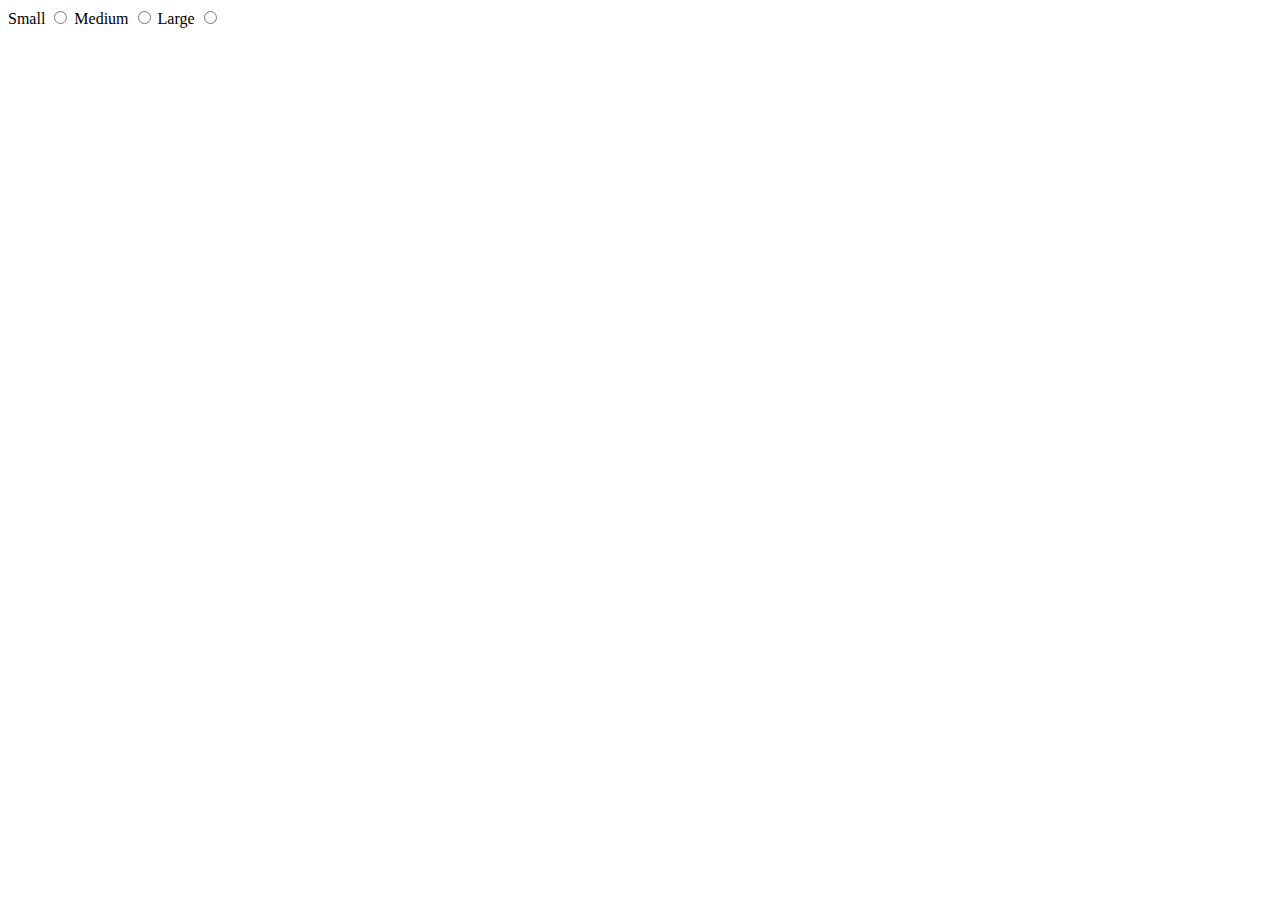
==== index.html @ 01e1fe58 "began skeleton for parking app" ====
<!DOCTYPE html>
<html lang="en">
<head>
  <meta charset="UTF-8">
  <title>Welcome to Park-A-Lot</title>
  <link rel="stylesheet" href="style.css">
</head>
<body>
  <div id="main-container">
    <form>
      <label for="small">Small</label>
      <input id="small" type="radio">
      <label for="medium">Medium</label>
      <input id="medium" type="radio">
      <label for="large">Large</label>
      <input id="large" type="radio">
    </form>
  </div>
<script src="https://code.jquery.com/jquery-3.2.1.min.js"
        integrity="sha256-hwg4gsxgFZhOsEEamdOYGBf13FyQuiTwlAQgxVSNgt4="
        crossorigin="anonymous">
</script>
  <script src="logic.js"></script>
</body>
</html>
---- style.css ----
body, html {

}

#main-container {

}
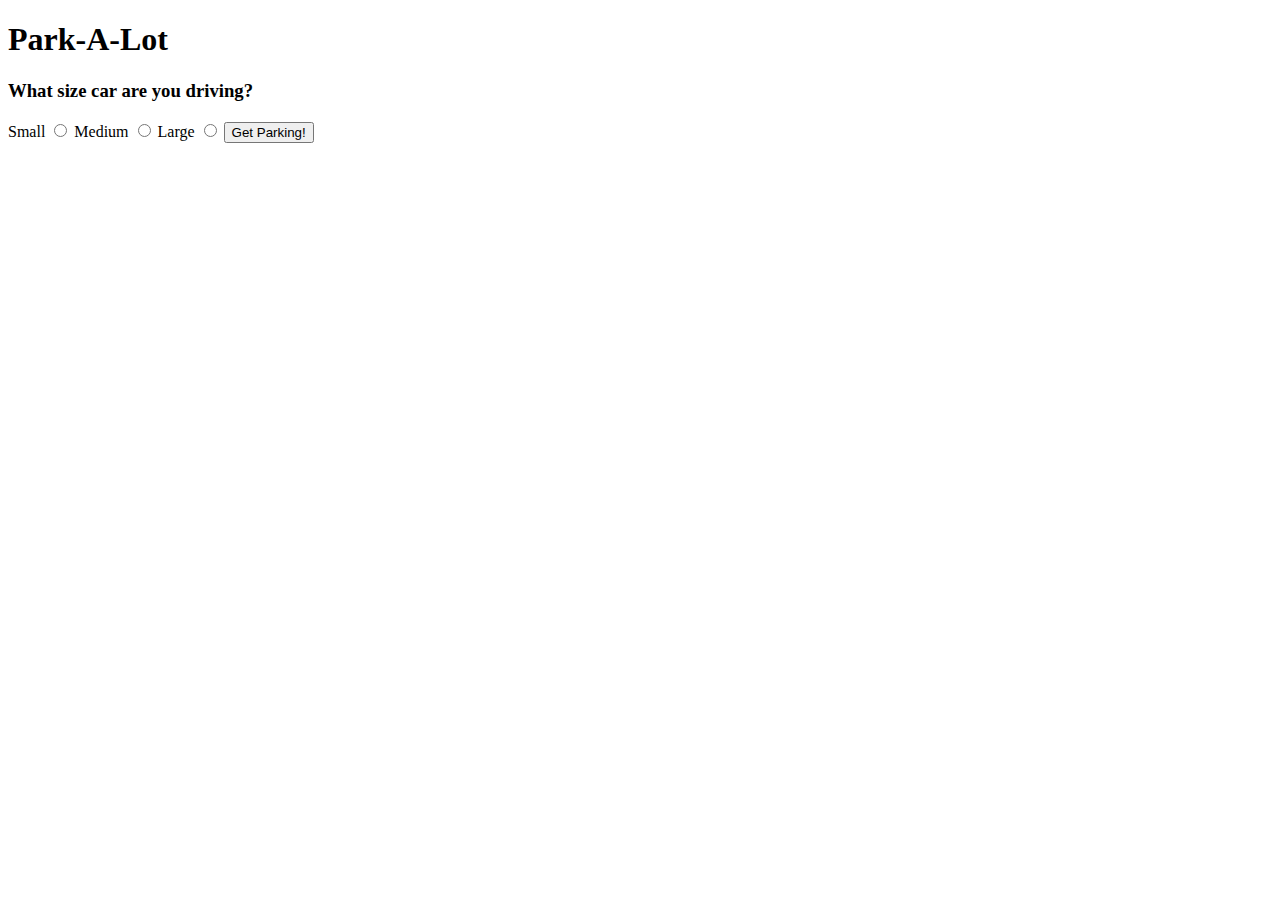
==== commit 5c6a7478: "added functionality to allow logic.js to determine which radial is checked." ====
--- a/index.html
+++ b/index.html
@@ -7,19 +7,26 @@
 </head>
 <body>
   <div id="main-container">
-    <form>
-      <label for="small">Small</label>
-      <input id="small" type="radio">
-      <label for="medium">Medium</label>
-      <input id="medium" type="radio">
-      <label for="large">Large</label>
-      <input id="large" type="radio">
+    <h1>Park-A-Lot</h1>
+    <h3>What size car are you driving?</h3>
+    <form action="#" method="post" id="car-size">
+      <label for="small">Small
+        <input id="small" name="size" type="radio"/>
+      </label>
+      <label for="medium">Medium
+        <input id="medium" name="size" type="radio"/>
+      </label>
+      <label for="large">Large
+        <input id="large" name="size" type="radio"/>
+      </label>
+      <button id="get-parking-btn" type="button">Get Parking!</button>
     </form>
+    <div id="car-info-container"></div>
   </div>
-<script src="https://code.jquery.com/jquery-3.2.1.min.js"
-        integrity="sha256-hwg4gsxgFZhOsEEamdOYGBf13FyQuiTwlAQgxVSNgt4="
-        crossorigin="anonymous">
-</script>
+  <script src="https://code.jquery.com/jquery-3.2.1.min.js"
+          integrity="sha256-hwg4gsxgFZhOsEEamdOYGBf13FyQuiTwlAQgxVSNgt4="
+          crossorigin="anonymous">
+  </script>
   <script src="logic.js"></script>
 </body>
 </html>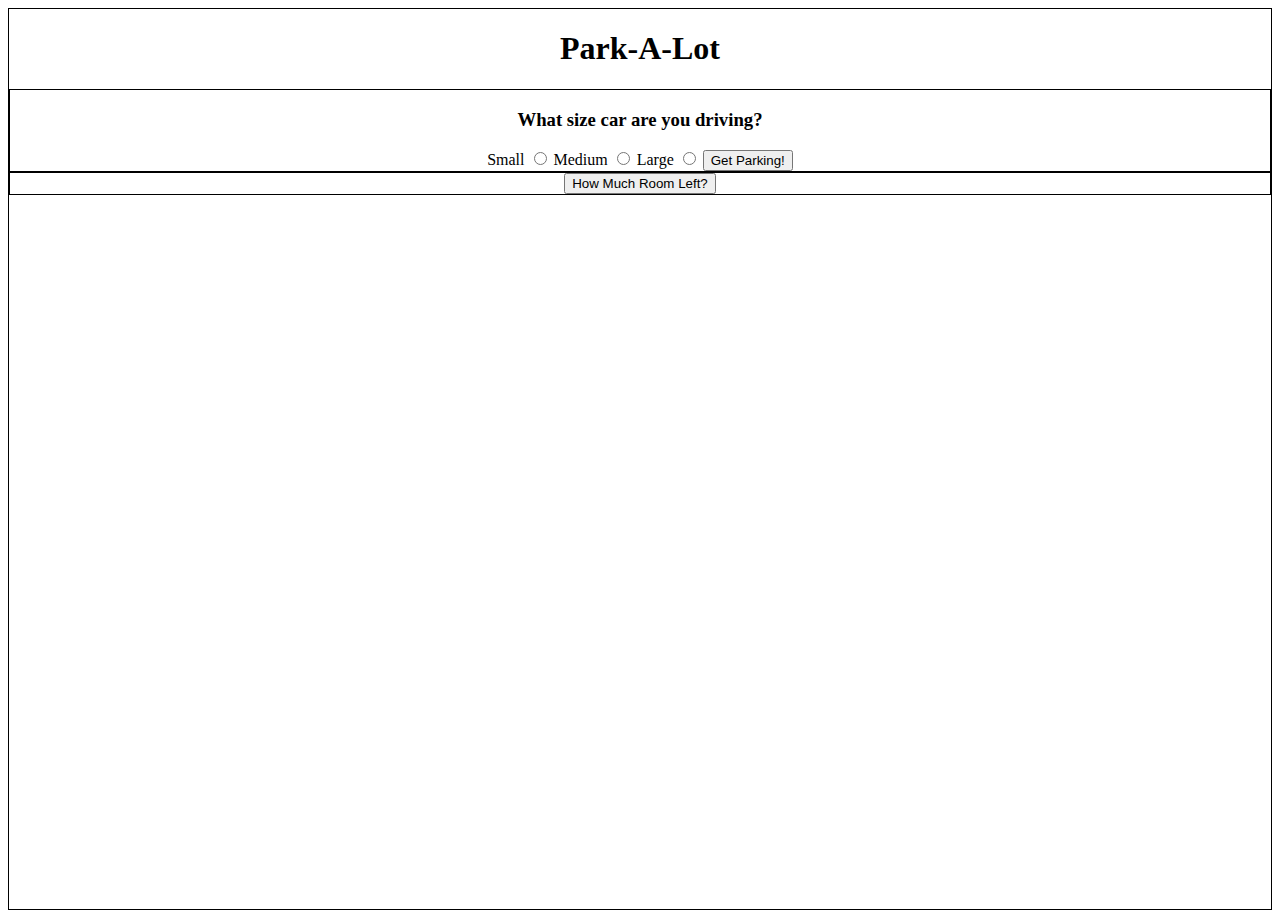
==== commit ebf7b1b2: "added button for checking availability of spaces to index. added borders to divs for ease of visibil" ====
--- a/index.html
+++ b/index.html
@@ -8,20 +8,26 @@
 <body>
   <div id="main-container">
     <h1>Park-A-Lot</h1>
-    <h3>What size car are you driving?</h3>
-    <form action="#" method="post" id="car-size">
-      <label for="small">Small
-        <input id="small" name="size" type="radio"/>
-      </label>
-      <label for="medium">Medium
-        <input id="medium" name="size" type="radio"/>
-      </label>
-      <label for="large">Large
-        <input id="large" name="size" type="radio"/>
-      </label>
-      <button id="get-parking-btn" type="button">Get Parking!</button>
-    </form>
-    <div id="car-info-container"></div>
+    <div id="form-container">
+      <h3>What size car are you driving?</h3>
+      <form action="#" method="post" id="car-size">
+        <label for="small">Small
+          <input id="small" name="size" type="radio"/>
+        </label>
+        <label for="medium">Medium
+          <input id="medium" name="size" type="radio"/>
+        </label>
+        <label for="large">Large
+          <input id="large" name="size" type="radio"/>
+        </label>
+        <button id="get-parking-btn" type="button">Get Parking!</button>
+      </form>
+    </div>
+
+    <div id="car-info-container">
+      <button id="info-getter">How Much Room Left?</button>
+      <span id="spaces-info-display"></span>
+    </div>
   </div>
   <script src="https://code.jquery.com/jquery-3.2.1.min.js"
           integrity="sha256-hwg4gsxgFZhOsEEamdOYGBf13FyQuiTwlAQgxVSNgt4="
--- a/style.css
+++ b/style.css
@@ -1,7 +1,14 @@
 body, html {
-
+  justify-content: center;
+  text-align: center;
+  height: 100%;
+  box-sizing: border-box;
 }
 
 #main-container {
+  height: 100%;
+}
 
+div {
+  border: 1px solid black;
 }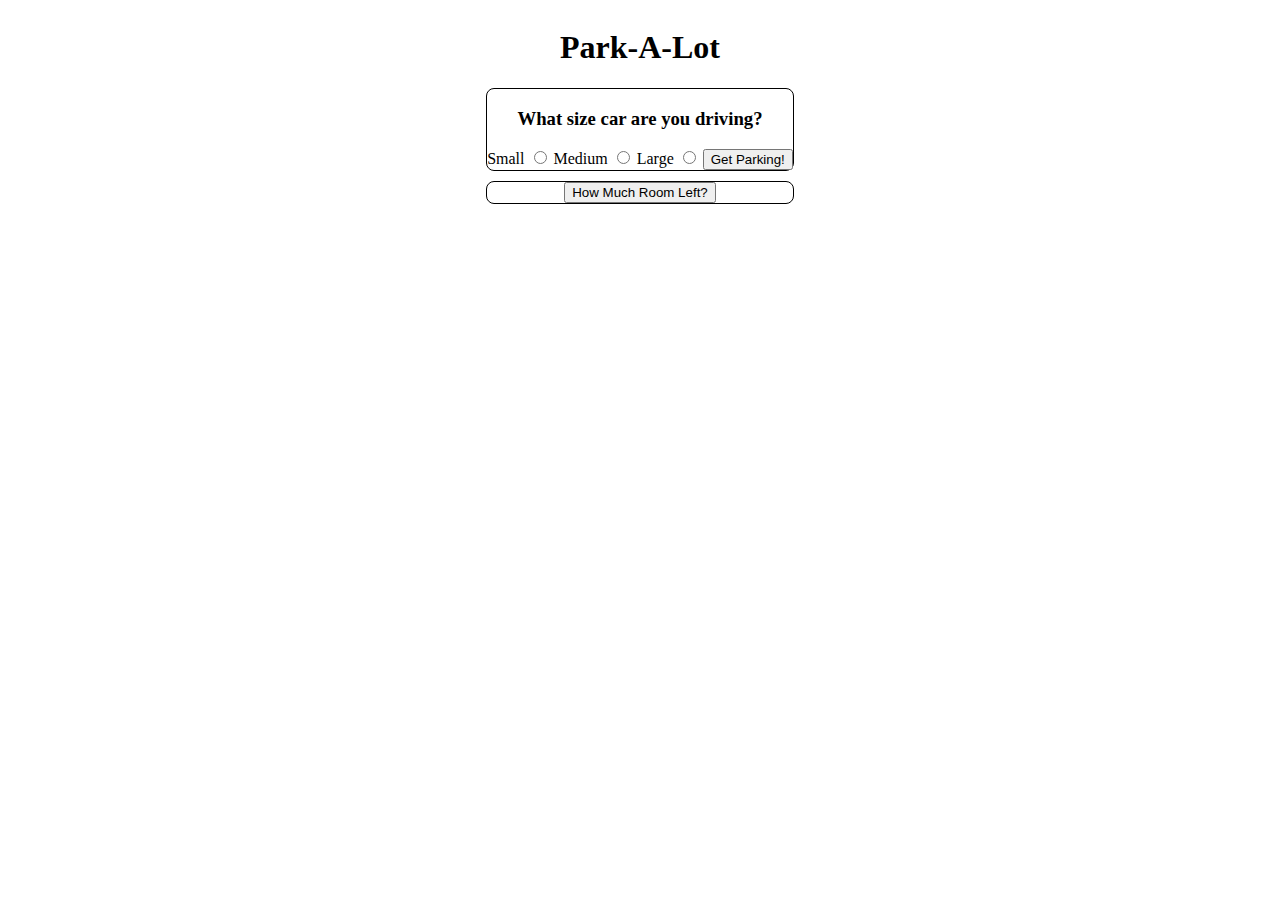
==== commit 4b2287fb: "minor styling changes to index. logic added for choosing only one of each space. next up is updating" ====
--- a/index.html
+++ b/index.html
@@ -8,7 +8,7 @@
 <body>
   <div id="main-container">
     <h1>Park-A-Lot</h1>
-    <div id="form-container">
+    <div id="form-container" class="body-div">
       <h3>What size car are you driving?</h3>
       <form action="#" method="post" id="car-size">
         <label for="small">Small
@@ -24,7 +24,7 @@
       </form>
     </div>
 
-    <div id="car-info-container">
+    <div id="car-info-container" class="body-div">
       <button id="info-getter">How Much Room Left?</button>
       <span id="spaces-info-display"></span>
     </div>
--- a/style.css
+++ b/style.css
@@ -1,8 +1,10 @@
 body, html {
+  display: flex;
   justify-content: center;
   text-align: center;
   height: 100%;
   box-sizing: border-box;
+  align-content: center;
 }
 
 #main-container {
@@ -10,5 +12,12 @@
 }
 
 div {
+
+}
+
+.body-div {
   border: 1px solid black;
+  margin-top: 10px;
+  margin-bottom: 10px;
+  border-radius: 8px;
 }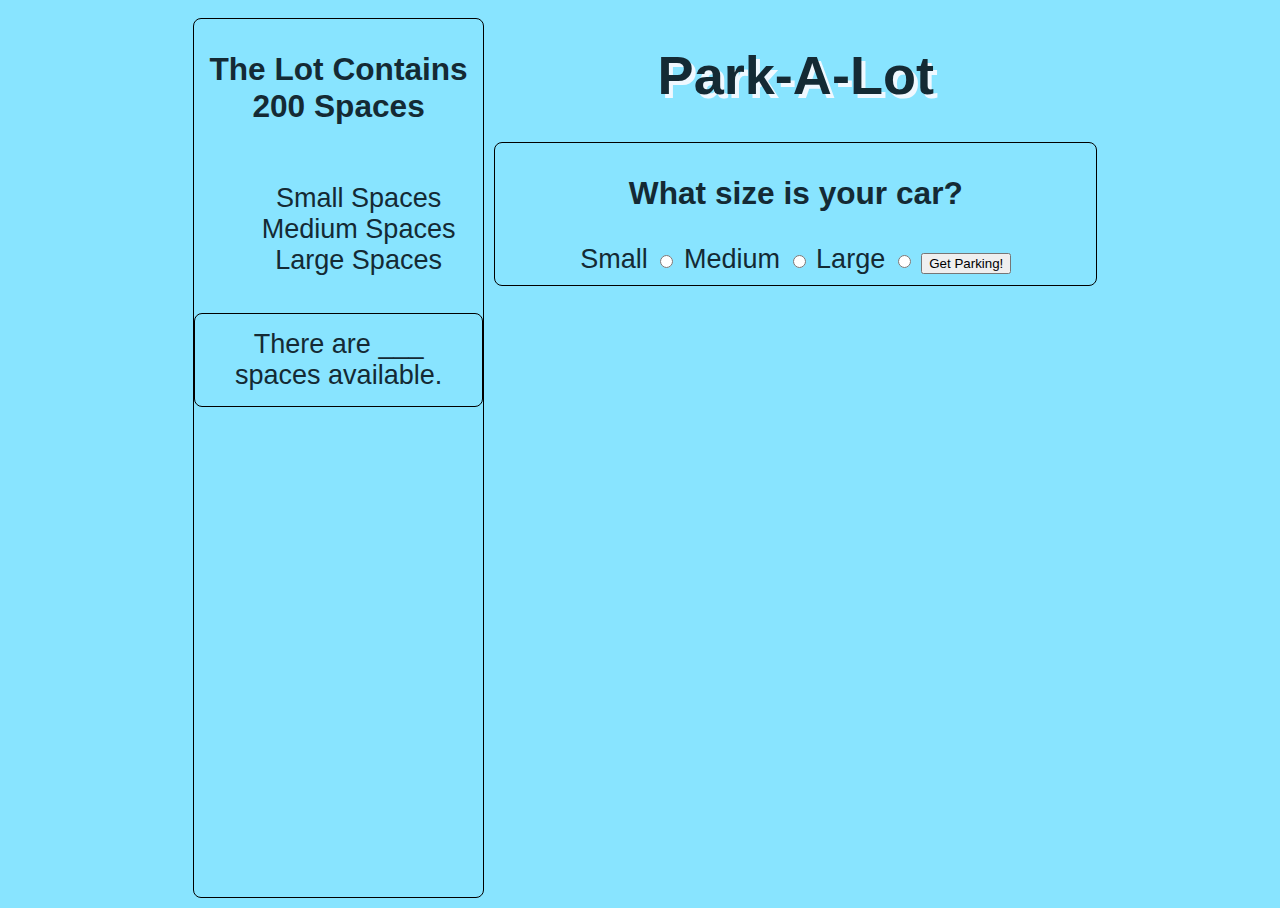
==== commit 3b8c5ef9: "completed logic that will decide which spot number corresponds to which size spot, and updates html " ====
--- a/index.html
+++ b/index.html
@@ -6,10 +6,21 @@
   <link rel="stylesheet" href="style.css">
 </head>
 <body>
+  <div id="info-container">
+    <h3>The Lot Contains 200 Spaces</h3>
+    <ul>
+      <li><span id="small-remain"></span> Small Spaces</li>
+      <li><span id="med-remain"></span> Medium Spaces</li>
+      <li><span id="lg-remain"></span> Large Spaces</li>
+    </ul>
+    <div id="car-info-container" class="body-div">
+      <span>There are </span><span id="spaces-info-display">___</span><span> spaces available.</span>
+    </div>
+  </div>
   <div id="main-container">
     <h1>Park-A-Lot</h1>
     <div id="form-container" class="body-div">
-      <h3>What size car are you driving?</h3>
+      <h3>What size is your car?</h3>
       <form action="#" method="post" id="car-size">
         <label for="small">Small
           <input id="small" name="size" type="radio"/>
@@ -23,11 +34,6 @@
         <button id="get-parking-btn" type="button">Get Parking!</button>
       </form>
     </div>
-
-    <div id="car-info-container" class="body-div">
-      <button id="info-getter">How Much Room Left?</button>
-      <span id="spaces-info-display"></span>
-    </div>
   </div>
   <script src="https://code.jquery.com/jquery-3.2.1.min.js"
           integrity="sha256-hwg4gsxgFZhOsEEamdOYGBf13FyQuiTwlAQgxVSNgt4="
--- a/style.css
+++ b/style.css
@@ -5,14 +5,42 @@
   height: 100%;
   box-sizing: border-box;
   align-content: center;
+  font-family: 'Raleway', sans-serif;
+  background-color: #88e4ff;
+  color: #142a34;
+  font-size: 1.3em;
+}
+
+li {
+  list-style-type: none;
+}
+
+h1 {
+  text-shadow: aliceblue 4px 4px;
+}
+
+#info-container {
+  display: flex;
+  flex-direction: column;
+  border: 1px solid black;
+  margin: 10px;
+  border-radius: 8px;
 }
 
 #main-container {
   height: 100%;
+  width: 100%;
 }
 
-div {
+#form-container {
+}
 
+#car-info-container {
+  padding: 15px;
+}
+
+#car-size {
+  margin: 10px;
 }
 
 .body-div {
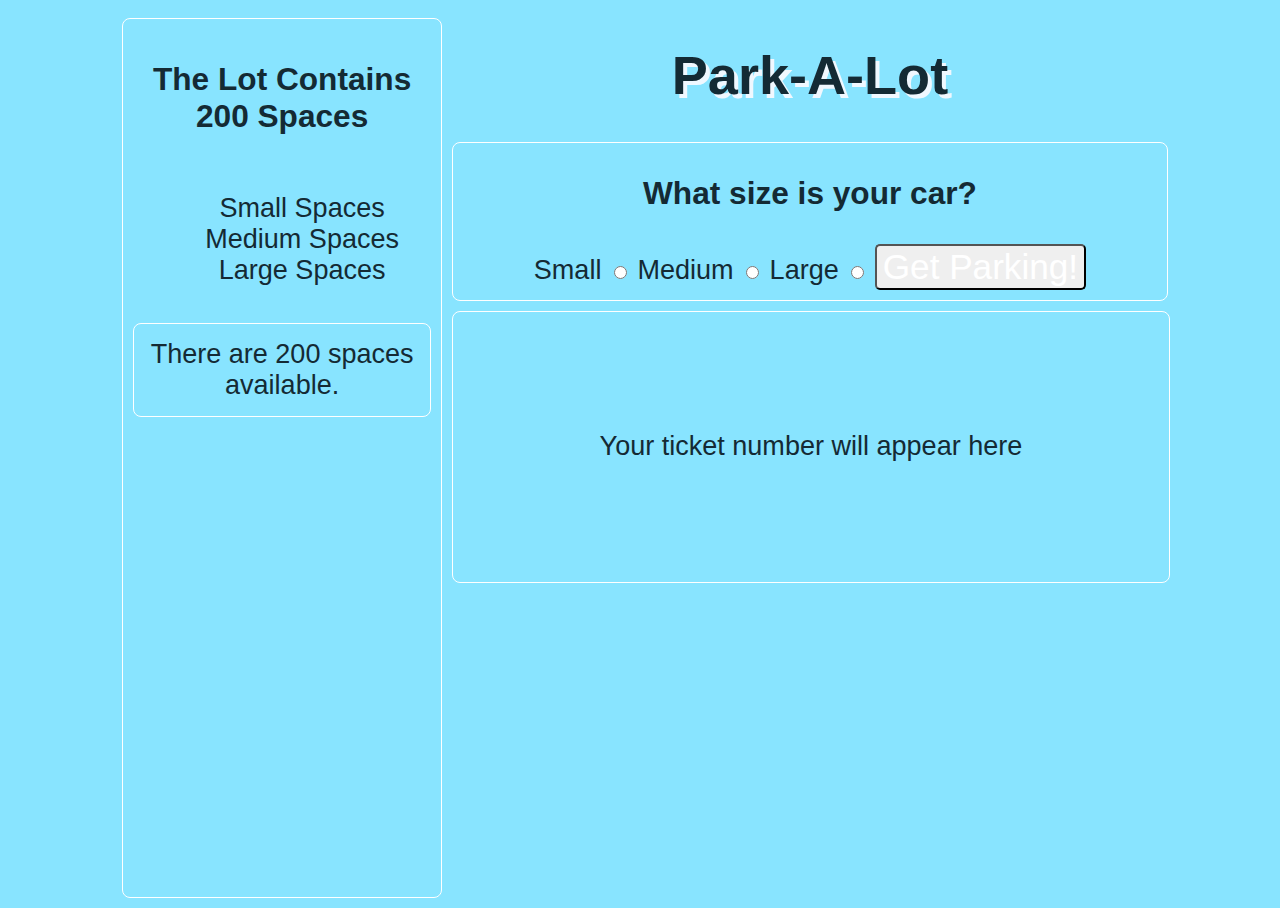
==== commit bdfa3739: "added more styling to index. logic will now determine if selected space has been chosen and will con" ====
--- a/index.html
+++ b/index.html
@@ -14,7 +14,7 @@
       <li><span id="lg-remain"></span> Large Spaces</li>
     </ul>
     <div id="car-info-container" class="body-div">
-      <span>There are </span><span id="spaces-info-display">___</span><span> spaces available.</span>
+      <span>There are </span><span id="spaces-info-display">200</span><span> spaces available.</span>
     </div>
   </div>
   <div id="main-container">
@@ -34,6 +34,9 @@
         <button id="get-parking-btn" type="button">Get Parking!</button>
       </form>
     </div>
+    <div id="ticket-container">
+      <span id="ticket-number">Your ticket number will appear here</span>
+    </div>
   </div>
   <script src="https://code.jquery.com/jquery-3.2.1.min.js"
           integrity="sha256-hwg4gsxgFZhOsEEamdOYGBf13FyQuiTwlAQgxVSNgt4="
--- a/style.css
+++ b/style.css
@@ -11,6 +11,10 @@
   font-size: 1.3em;
 }
 
+*:focus {
+  outline: none;
+}
+
 li {
   list-style-type: none;
 }
@@ -20,9 +24,10 @@
 }
 
 #info-container {
+  padding: 10px;
   display: flex;
   flex-direction: column;
-  border: 1px solid black;
+  border: 1px solid #ffffff;
   margin: 10px;
   border-radius: 8px;
 }
@@ -44,8 +49,25 @@
 }
 
 .body-div {
-  border: 1px solid black;
+  border: 1px solid #ffffff;
   margin-top: 10px;
   margin-bottom: 10px;
   border-radius: 8px;
+}
+
+#get-parking-btn {
+  color: #ffffff;
+  font-size: 1.3em;
+  border-radius: 5px;
+}
+
+#ticket-container {
+  display: flex;
+  justify-content: center;
+  align-items: center;
+  text-align: center;
+  height: 30%;
+  width: 100%;
+  border: 1px solid #ffffff;
+  border-radius: 8px;
 }